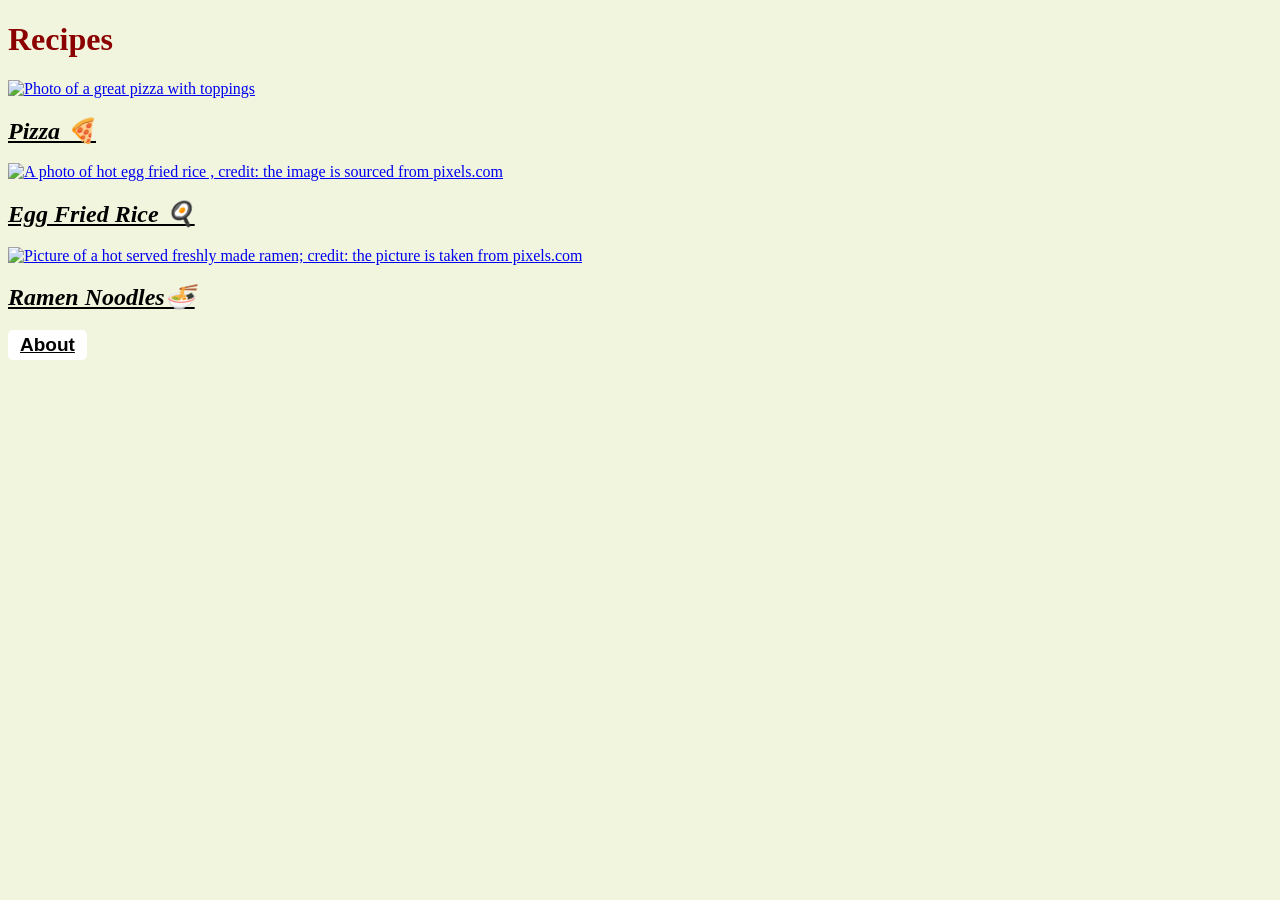
==== index.html @ 2c23b8e0 "ADDED STYLES TO THE RECIEPE PAGE USING CSS Added css directory in which added a file named style.css" ====
<!DOCTYPE html>
<html lang="en">
<head>
  <meta charset="UTF-8">
  <meta name="viewport" content="width=device-width, initial-scale=1.0">
  <title>Recipes</title>
  <link rel="stylesheet" href="./css/style.css">
</head>

<body>
  <h1>Recipes</h1>

    
        <p>
          <a href="./recipes/pizza.html"><img src="./img/pizza.jpg" width="200" alt="Photo of a great pizza with toppings"></a>
        </p>

        <h3 class="recipe-name"><a href="./recipes/pizza.html">Pizza 🍕</a></h3>

                


        <p>
         <a href="./recipes/egg-fried-rice.html"><img src="./img/egg-fried-rice.png" width="200" alt="A photo of hot egg fried rice , credit: the image is sourced from pixels.com" ></a>
        </p>

        <h3  class="recipe-name"><a href="./recipes/egg-fried-rice.html">Egg Fried Rice 🍳</a></h3>
      


        <p>
         <a href="./recipes/ramen.html"><img src="./img/ramen.jpg" width="200" alt="Picture of a hot served freshly made ramen; credit: the picture is taken from pixels.com"></a>
        </p>

        <h3 class="recipe-name"><a href="./recipes/ramen.html">Ramen Noodles🍜</a></h3>
      
 
 



<button><a href="./pages/about.html">About</a></button>
  
</body>
</html>
---- css/style.css ----
* {
  background-color:rgb(241, 245, 222);
  box-sizing: border-box;

}

h1 {
  color: darkred;
  font-size: xx-large;
  
}

h2 {
  color: #010f01;
}

h3 {
  color: rgb(2, 15, 79);
  font-size: 24;
}

h1, h2, h3, h4 {
font-weight: bold;
}

.description {
  font-size: large;
}

.recipe-name a{
  font-size: x-large;
  color: black;
  font-style: italic;

}

ul {
  color: #001748;
  font-size: 20px;
  font-family: Papyrus;
  font-weight: 600;
  
}

ol {
  color: rgb(46, 0, 37);
  font-size: 20px;
  font-family: Papyrus;
  font-weight: 600;
}

button a{
  background-color: rgb(255, 255, 255);
  color: rgb(0, 0, 0);
  font-size: 19px;
  font-weight: bold;
  
}

button {
  color: rgb(243, 245, 241);
  background-color: rgb(255, 255, 255);
  border-radius: 5px;
  border: 0;
  padding: 4px 12px;
}
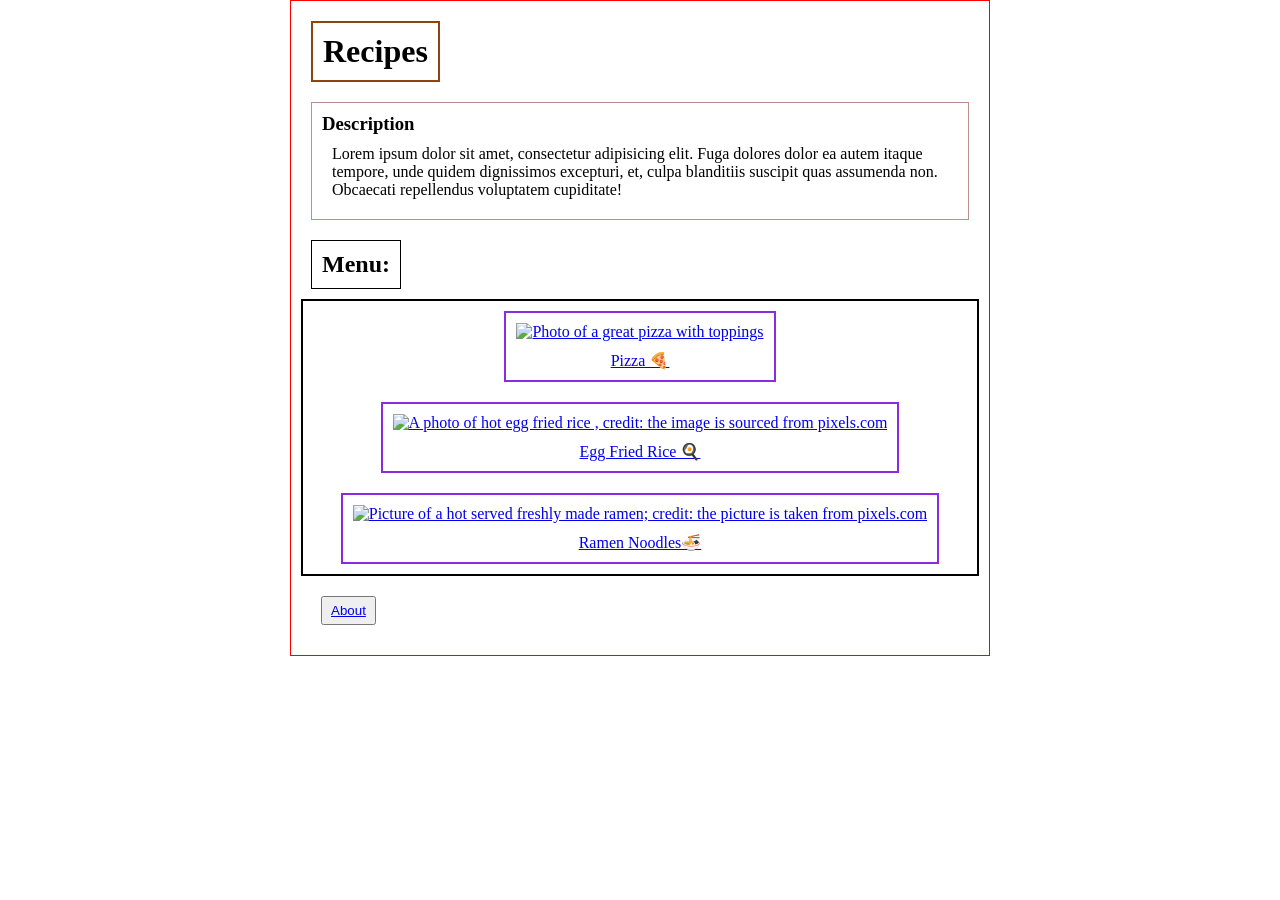
==== commit 221b5a57: "Added Divs and made outlook clean to add CSS. Right now just made the site skeleton as it should be." ====
--- a/index.html
+++ b/index.html
@@ -10,36 +10,54 @@
 <body>
   <h1>Recipes</h1>
 
-    
-        <p>
-          <a href="./recipes/pizza.html"><img src="./img/pizza.jpg" width="200" alt="Photo of a great pizza with toppings"></a>
-        </p>
-
-        <h3 class="recipe-name"><a href="./recipes/pizza.html">Pizza 🍕</a></h3>
-
-                
+  <div class="description">
+    <h3>Description</h3>
+    <p>
+       Lorem ipsum dolor sit amet, consectetur adipisicing elit. Fuga dolores dolor ea autem itaque tempore, unde quidem dignissimos excepturi, et, culpa blanditiis suscipit quas assumenda non. Obcaecati repellendus voluptatem cupiditate!
+    </p>
+  </div>
 
 
-        <p>
-         <a href="./recipes/egg-fried-rice.html"><img src="./img/egg-fried-rice.png" width="200" alt="A photo of hot egg fried rice , credit: the image is sourced from pixels.com" ></a>
-        </p>
+<h2>Menu:</h2>
 
-        <h3  class="recipe-name"><a href="./recipes/egg-fried-rice.html">Egg Fried Rice 🍳</a></h3>
-      
+<div class="menu-body">
 
+  <div class="menu"><a href="./recipes/pizza.html">
+    <p>
+      <img src="./img/pizza.jpg" width="200" alt="Photo of a great pizza with toppings">
+    </p>
+    <p class="recipe-name">
+      Pizza 🍕
+    </p></a>
+  </div>
 
-        <p>
-         <a href="./recipes/ramen.html"><img src="./img/ramen.jpg" width="200" alt="Picture of a hot served freshly made ramen; credit: the picture is taken from pixels.com"></a>
-        </p>
+   <div class="menu"><a href="./recipes/egg-fried-rice.html">
+    <p>
+      <img src="./img/egg-fried-rice.png" width="200" alt="A photo of hot egg fried rice , credit: the image is sourced from pixels.com">
+    </p>
+    <p class="recipe-name">
+      Egg Fried Rice 🍳
+    </p></a>
+  </div>
 
-        <h3 class="recipe-name"><a href="./recipes/ramen.html">Ramen Noodles🍜</a></h3>
-      
+  <div class="menu"><a href="./recipes/ramen.html">
+    <p>
+      <img src="./img/ramen.jpg" width="200" alt="Picture of a hot served freshly made ramen; credit: the picture is taken from pixels.com">
+    </p>
+    <p class="recipe-name">
+      Ramen Noodles🍜
+    </p></a>
+  
+  </div>        
+</div>
  
  
 
 
 
 <button><a href="./pages/about.html">About</a></button>
+
+
   
 </body>
 </html>
--- a/css/style.css
+++ b/css/style.css
@@ -1,66 +1,92 @@
 * {
-  background-color:rgb(241, 245, 222);
   box-sizing: border-box;
+  max-width: 700px;
+  margin:0 auto;
+  
+}
+h1{
+  border: 2px solid saddlebrown;
+  margin: 10px;
+  padding: 10px;
+  display: inline-block;
+
+  
+}
+
+.header {
+ 
+  border: 2px solid blue;
+   padding: 10px;
+  margin: 1px 10px;
+  display: inline-block;
 
 }
 
-h1 {
-  color: darkred;
-  font-size: xx-large;
-  
+.description {
+  border: 1px solid rosybrown;
+  margin: 10px ;
+  padding: 10px;
 }
 
 h2 {
-  color: #010f01;
+  padding :10px;
+  border: 1px solid black;
+  display: inline-block;
+  margin: 10px;
+}
+div { 
+  display: inline-block;
 }
 
-h3 {
-  color: rgb(2, 15, 79);
-  font-size: 24;
+.menu-body {
+  border: 2px solid black; 
+  text-align: center;
+  margin: 10px solid white;
+  width: auto;
 }
 
-h1, h2, h3, h4 {
-font-weight: bold;
-}
-
-.description {
-  font-size: large;
-}
-
-.recipe-name a{
-  font-size: x-large;
-  color: black;
-  font-style: italic;
+.menu {
+  margin: 10px ;
+  border: 2px solid blueviolet;
+  
 
 }
 
-ul {
-  color: #001748;
-  font-size: 20px;
-  font-family: Papyrus;
-  font-weight: 600;
-  
+.ingredients , 
+.steps {
+  padding: 10px;
+  margin: 10px;
+  border: 2px solid steelblue;
 }
 
-ol {
-  color: rgb(46, 0, 37);
-  font-size: 20px;
-  font-family: Papyrus;
-  font-weight: 600;
+
+button {
+  margin: 20px;
+  padding: 5px 8px;
 }
 
-button a{
-  background-color: rgb(255, 255, 255);
-  color: rgb(0, 0, 0);
-  font-size: 19px;
-  font-weight: bold;
-  
+
+
+body {
+  border: 1px solid red;
+  padding: 10px;
+
 }
 
-button {
-  color: rgb(243, 245, 241);
-  background-color: rgb(255, 255, 255);
-  border-radius: 5px;
-  border: 0;
-  padding: 4px 12px;
-}+p {
+  margin: 10px;
+}
+  
+
+
+
+
+
+
+
+
+
+
+
+
+
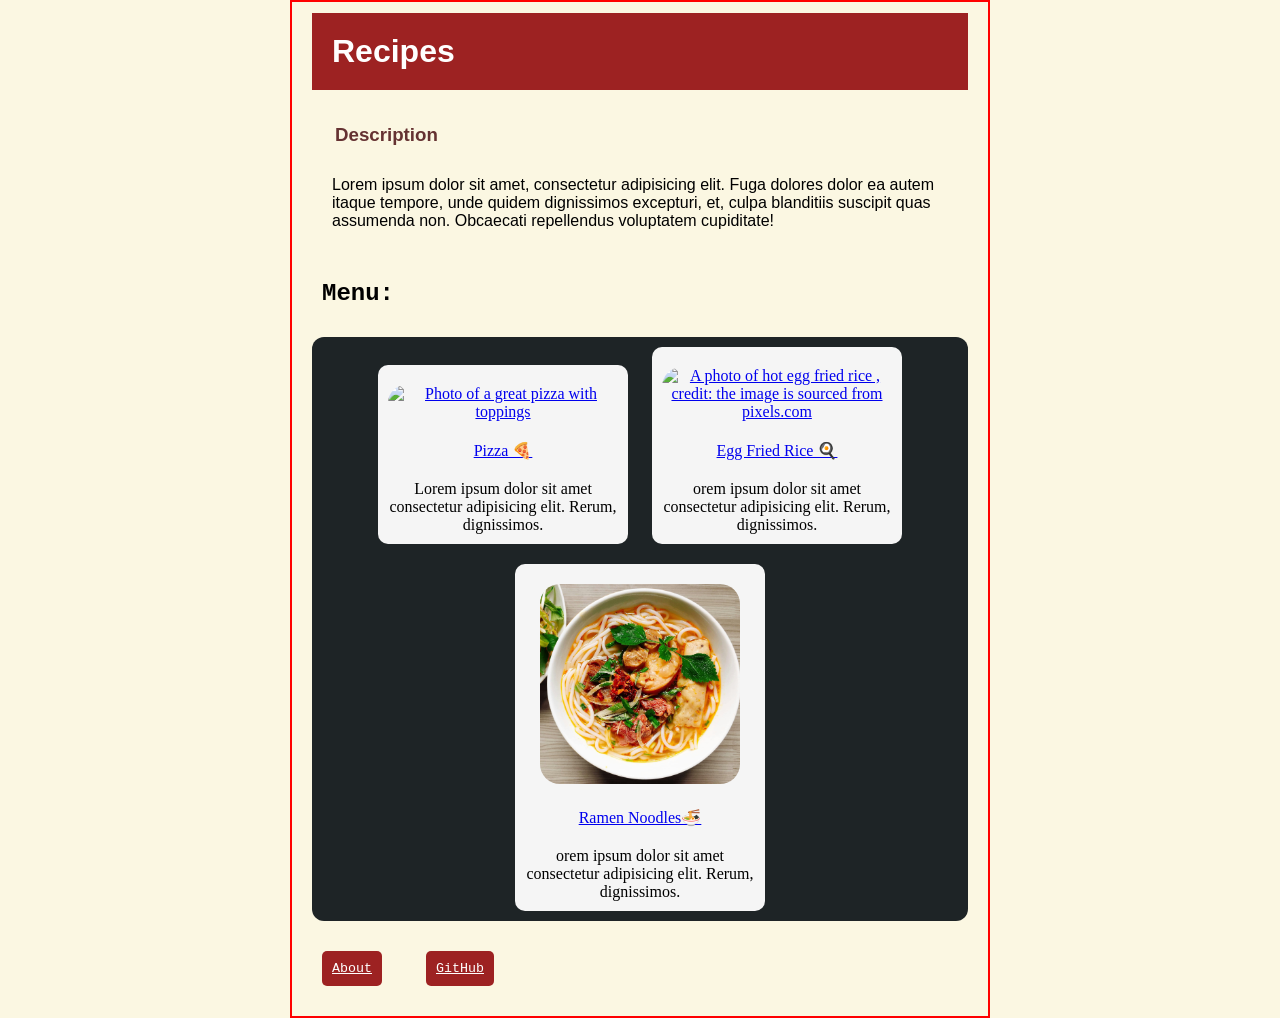
==== commit 9caf0309: "Styled with css" ====
--- a/index.html
+++ b/index.html
@@ -8,9 +8,9 @@
 </head>
 
 <body>
-  <h1>Recipes</h1>
+  <div class="header"><h1>Recipes</h1></div>
 
-  <div class="description">
+  <div id="homepage">
     <h3>Description</h3>
     <p>
        Lorem ipsum dolor sit amet, consectetur adipisicing elit. Fuga dolores dolor ea autem itaque tempore, unde quidem dignissimos excepturi, et, culpa blanditiis suscipit quas assumenda non. Obcaecati repellendus voluptatem cupiditate!
@@ -29,6 +29,7 @@
     <p class="recipe-name">
       Pizza 🍕
     </p></a>
+    <p>Lorem ipsum dolor sit amet consectetur adipisicing elit. Rerum, dignissimos.</p>
   </div>
 
    <div class="menu"><a href="./recipes/egg-fried-rice.html">
@@ -38,6 +39,7 @@
     <p class="recipe-name">
       Egg Fried Rice 🍳
     </p></a>
+    <p>orem ipsum dolor sit amet consectetur adipisicing elit. Rerum, dignissimos.</p>
   </div>
 
   <div class="menu"><a href="./recipes/ramen.html">
@@ -47,6 +49,7 @@
     <p class="recipe-name">
       Ramen Noodles🍜
     </p></a>
+    <p>orem ipsum dolor sit amet consectetur adipisicing elit. Rerum, dignissimos.</p>
   
   </div>        
 </div>
@@ -56,6 +59,7 @@
 
 
 <button><a href="./pages/about.html">About</a></button>
+<button><a href="https://github.com/prashantatmax" target="_blank" rel="noreferrer">GitHub</a></button>
 
 
   
--- a/css/style.css
+++ b/css/style.css
@@ -3,80 +3,131 @@
   max-width: 700px;
   margin:0 auto;
   
+
+  body {
+  padding: 10px;
+  background-color: rgb(251, 247, 226);
+  border: 2px solid red;
+}
+
+p {
+  margin: 10px;
+  margin-top: 20px;
+}
+  
+
+
+img {
+  border-radius: 20px;
+}
+
+  
 }
 h1{
-  border: 2px solid saddlebrown;
+
   margin: 10px;
   padding: 10px;
   display: inline-block;
+  background-color:#9d2222;
+  color: white; 
+  font-family: 'Lucida Sans', 'Lucida Sans Regular', 'Lucida Grande', 'Lucida Sans Unicode', Geneva, Verdana, sans-serif;
+}
 
-  
+button a {
+  background-color: #9d2222;  
+  color:white
+}
+
+.header a {
+  font-size: 24px;
+}
+
+button {
+  margin: 20px;
+  background-color:#9d2222 ;
+  border: none;
+  padding: 10px;
+  border-radius: 5px;
+  font-family: 'Courier New', Courier, monospace;
+}
+
+#homepage {
+   font-family:Verdana, Geneva, Tahoma, sans-serif  ;
+  margin: 10px ;
+  padding: 10px;
+  color: rgb(0, 0, 0);
+  border-radius: 10p
 }
 
 .header {
- 
-  border: 2px solid blue;
-   padding: 10px;
   margin: 1px 10px;
-  display: inline-block;
+  display: block;
+  background-color:#9d2222 ;
 
 }
 
 .description {
-  border: 1px solid rosybrown;
+  font-family:Verdana, Geneva, Tahoma, sans-serif  ;
   margin: 10px ;
+  background-color: rgb(93, 70, 62);
   padding: 10px;
+  color: white;
+  border-radius: 10px;
 }
 
 h2 {
   padding :10px;
-  border: 1px solid black;
+  font-family: 'Courier New', Courier, monospace;
   display: inline-block;
   margin: 10px;
 }
+
+.description h3 {
+  color: white;
+}
+
+
 div { 
   display: inline-block;
 }
 
 .menu-body {
-  border: 2px solid black; 
+   
+  border-radius: 12px;
   text-align: center;
-  margin: 10px solid white;
+  margin: 10px;
   width: auto;
+  background-color: rgb(30, 36, 38);
+ 
 }
 
 .menu {
   margin: 10px ;
-  border: 2px solid blueviolet;
+  border-radius: 10px;
+  background-color: whitesmoke;
+  width: 250px;
   
-
-}
-
-.ingredients , 
-.steps {
-  padding: 10px;
-  margin: 10px;
-  border: 2px solid steelblue;
 }
 
 
-button {
-  margin: 20px;
-  padding: 5px 8px;
+h3 , h4{
+  padding: 10px;
+  color: rgb(101, 50, 50);
+  margin: 3px;
+  font-family: 'Franklin Gothic Medium', 'Arial Narrow', Arial, sans-serif;
 }
 
 
 
-body {
-  border: 1px solid red;
+.ingredients , 
+.steps {
+  font-family:Verdana, Geneva, Tahoma, sans-serif;
+  font-weight: 500;
   padding: 10px;
-
+  margin: 10px;
+  display: block;
+  border-radius: 12px;
 }
-
-p {
-  margin: 10px;
-}
-  
 
 
 
@@ -90,3 +141,8 @@
 
 
 
+
+
+
+
+
